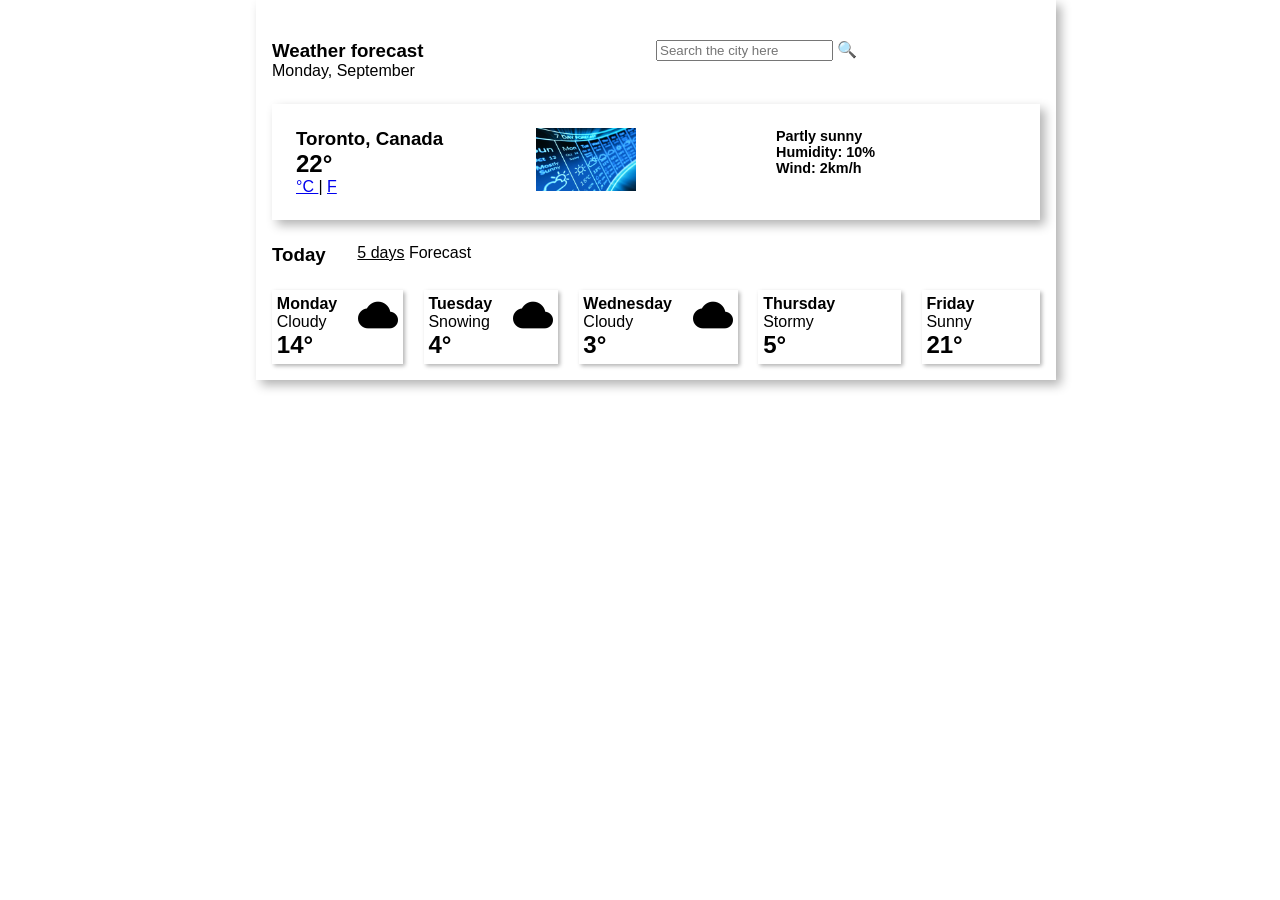
==== index.html @ f75a391c "add temp" ====
<!DOCTYPE html>
<html lang="en">
<head>
    <meta charset="UTF-8">
    <meta http-equiv="X-UA-Compatible" content="IE=edge">
    <meta name="viewport" content="width=device-width, initial-scale=1.0">
    <title>Weather App</title>
    <link rel="stylesheet" href="./src/css/index.css">
    <script src="./src/js/index.js"></script>
    <link href="https://fonts.googleapis.com/icon?family=Material+Icons" rel="stylesheet">
</head>
<body>
    <main>
        <nav>
            <section>
                <h3>Weather forecast</h3>
                <span>Monday, September</span>
            </section>
            <section class="search">
                <input type="text" placeholder="Search the city here" id="search">
                <span>🔍</span>
            </section>
        </nav>
        <header>
            <section>
                <h3 id="city">Toronto, Canada</h3>
                <div>
                    <h1 id="temp">22°</h1>
                    <span>
                        <a href="#" id="celsius">°C </a>|
                        <a href="#" id="fahrenheit"> F</a>
                    </span>
                </div>
            </section>
            <img src="./assets/images/weather.jpg" alt="The Weather" style="width: 100px !important;">
            <section class="weather-data">
                <div>Partly sunny</div>
                <div>Humidity: 10%</div>
                <div>Wind: 2km/h</div>
            </section>
        </header>
        <section>
            <h3 id="time">Today</h3>
            <span><u>5 days</u> Forecast</span>
        </section>
        <footer>
            <section>
                <div>
                    <h4>Monday</h4>
                    <span>Cloudy</span>
                    <span>
                        <h2>14°</h2>
                    </span>
                </div>
                <div>
                    <span class="material-icons">cloudy</span>
                </div>
            </section>
            <section>
                <div>
                    <h4>Tuesday</h4>
                    <span>Snowing</span>
                    <span>
                        <h2>4°</h2>
                    </span>
                </div>
                <div>
                    <span class="material-icons">cloudy_snowing</span>
                </div>
            </section>
            <section>
                <div>
                    <h4>Wednesday</h4>
                    <span>Cloudy</span>
                    <span>
                        <h2>3°</h2>
                    </span>
                </div>
                <div>
                    <span class="material-icons">cloudy</span>
                </div>
            </section>
            <section>
                <div>
                    <h4>Thursday</h4>
                    <span>Stormy</span>
                    <span>
                        <h2>5°</h2>
                    </span>
                </div>
                <div>
                    <span class="material-icons">thunderstorm</span>
                </div>
            </section>
            <section>
                <div>
                    <h4>Friday</h4>
                    <span>Sunny</span>
                    <span>
                        <h2>21°</h2>
                    </span>
                </div>
                <div>
                    <span class="material-icons">sunny</span>
                </div>
            </section>
        </footer>
    </main>
</body>
</html>
---- src/css/index.css ----
body {
    margin: 0;
    font-family: Arial, Helvetica, sans-serif;
}

body * {
    margin: 0;
}

main {
    display: flex;
    flex-direction: column;
    width: 60vw;
    position: absolute;
    left: 20vw;
    box-shadow: 5px 5px 10px rgba(0, 0, 0, 0.3);
    padding: 1em;
}

main > * {
    display: grid;
    margin-top: 1.5em;
}

main > nav {
    grid-template-columns: 1fr 1fr;
}

main > header {
    grid-template-columns: 1fr 1fr 1fr;
    box-shadow: 5px 5px 10px rgba(0, 0, 0, 0.3);
    padding: 1.5em;
}

.weather-data {
    font-weight: bold;
    font-size: 0.9em;
}

main > section {
    grid-template-columns: 1fr 8fr; 
}
.search {
    font-size: medium;
}
main > footer {
    gap: 1.3em;
    grid-template-columns: 1fr 1fr 1fr 1fr 1fr;
}

main > footer > section {
    display: grid;
    grid-template-columns: 1fr 1fr;
    gap: 1.3em;
}

.material-icons {
    font-size: 2.5em !important;
    max-width: 40px;
}

main > footer > section {
    box-shadow: 2px 2px 4px rgba(0, 0, 0, 0.3);
    padding: 0.3em;
}
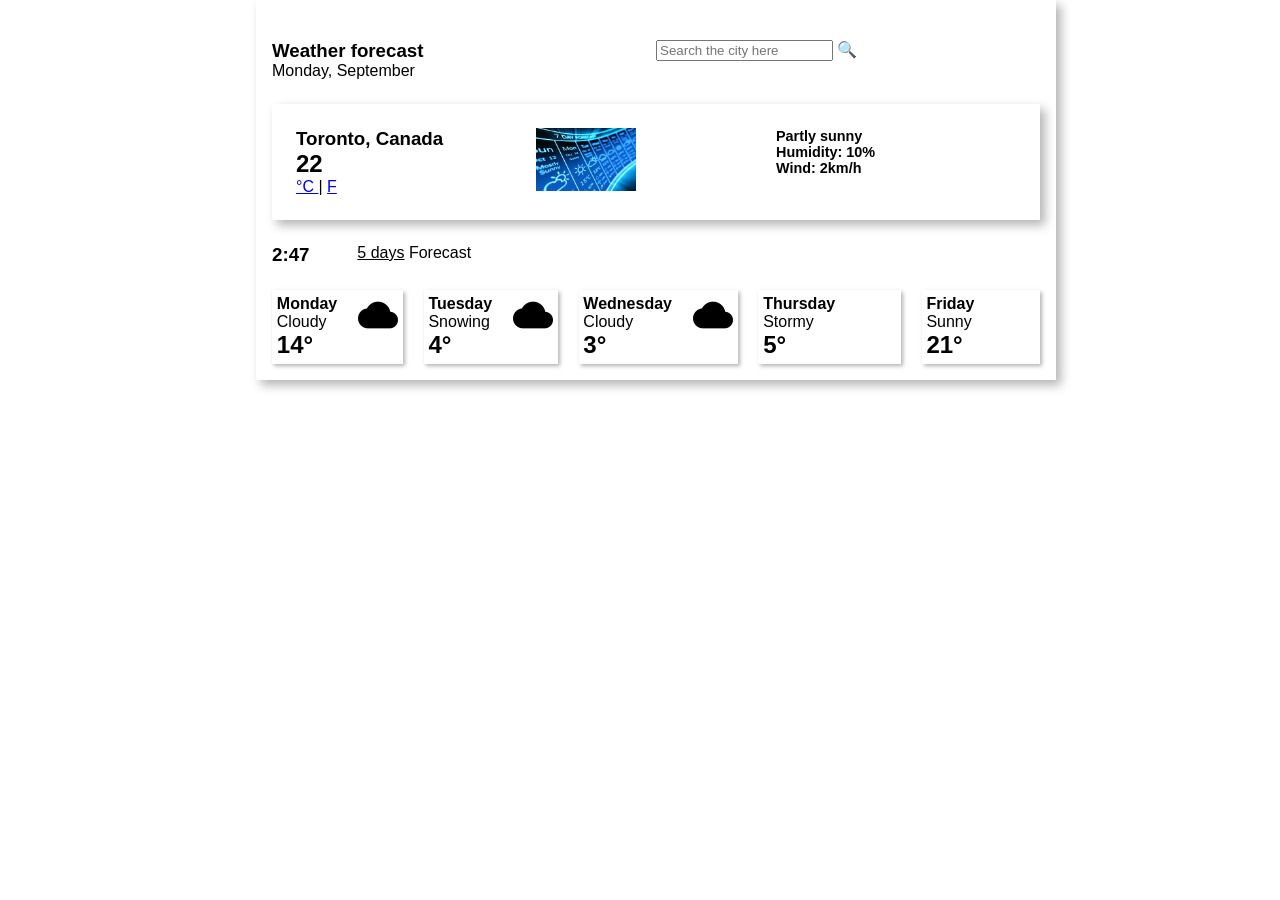
==== commit 1db3b00e: "add temp" ====
--- a/index.html
+++ b/index.html
@@ -25,7 +25,7 @@
             <section>
                 <h3 id="city">Toronto, Canada</h3>
                 <div>
-                    <h1 id="temp">22°</h1>
+                    <h1 id="temp">22</h1>
                     <span>
                         <a href="#" id="celsius">°C </a>|
                         <a href="#" id="fahrenheit"> F</a>
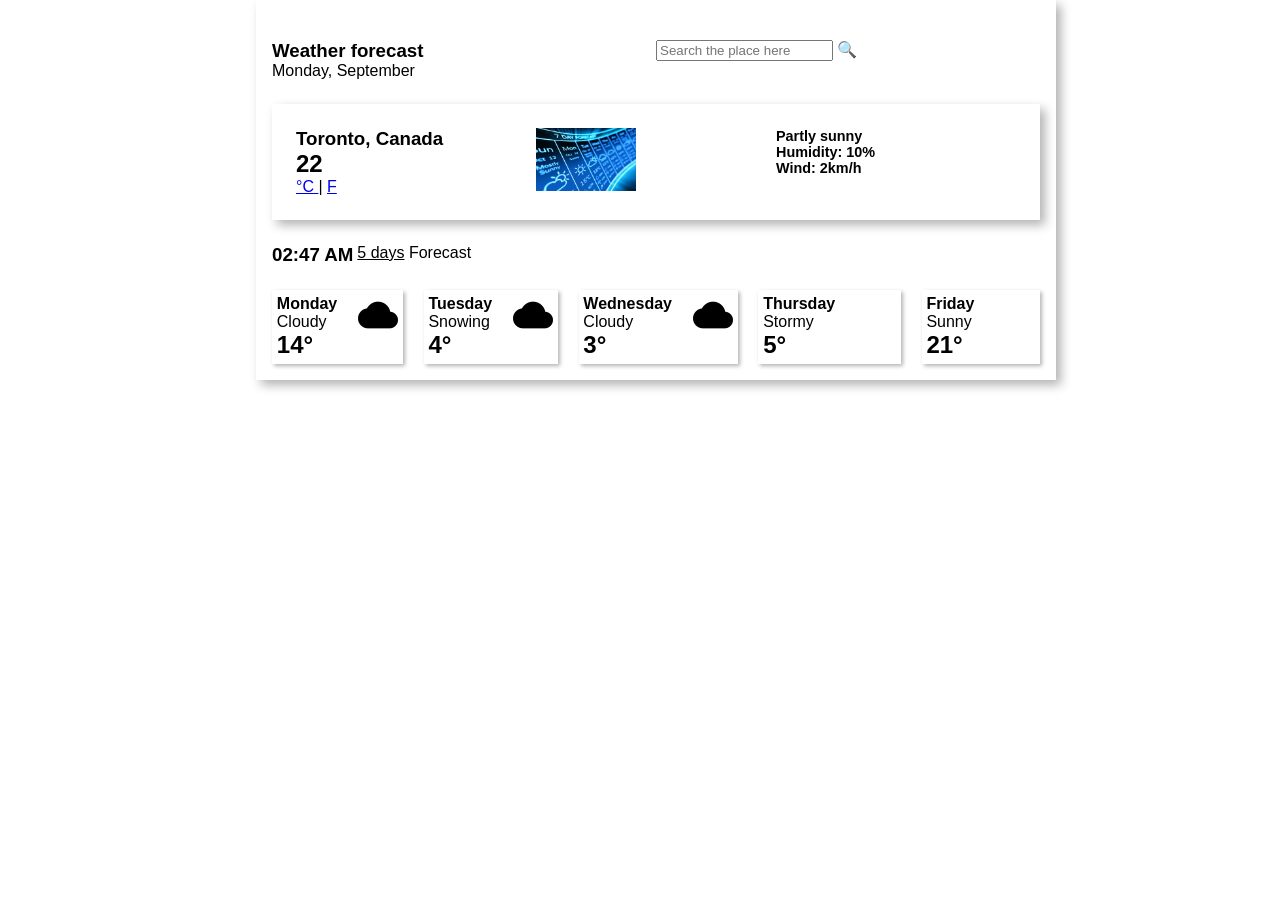
==== commit 24a9d171: "fix temperature" ====
--- a/index.html
+++ b/index.html
@@ -17,7 +17,7 @@
                 <span>Monday, September</span>
             </section>
             <section class="search">
-                <input type="text" placeholder="Search the city here" id="search">
+                <input type="text" placeholder="Search the place here" id="search">
                 <span>🔍</span>
             </section>
         </nav>
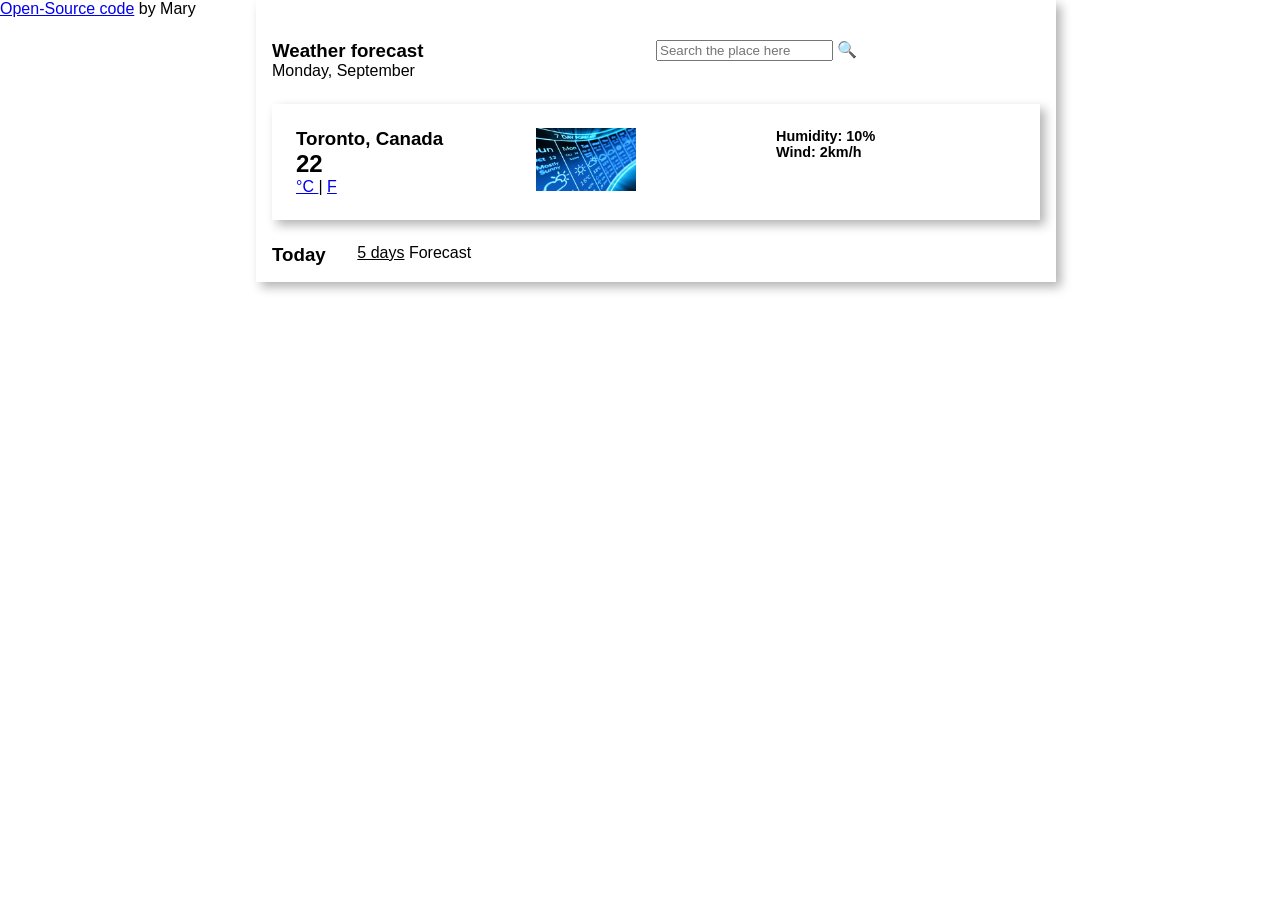
==== commit c500de6d: "add dynamic data" ====
--- a/index.html
+++ b/index.html
@@ -6,7 +6,7 @@
     <meta name="viewport" content="width=device-width, initial-scale=1.0">
     <title>Weather App</title>
     <link rel="stylesheet" href="./src/css/index.css">
-    <script src="./src/js/index.js"></script>
+    <script src="./src/js/index.js" type="modules"></script>
     <link href="https://fonts.googleapis.com/icon?family=Material+Icons" rel="stylesheet">
 </head>
 <body>
@@ -25,7 +25,7 @@
             <section>
                 <h3 id="city">Toronto, Canada</h3>
                 <div>
-                    <h1 id="temp">22</h1>
+                    <h1 id="temp0">22</h1>
                     <span>
                         <a href="#" id="celsius">°C </a>|
                         <a href="#" id="fahrenheit"> F</a>
@@ -34,28 +34,27 @@
             </section>
             <img src="./assets/images/weather.jpg" alt="The Weather" style="width: 100px !important;">
             <section class="weather-data">
-                <div>Partly sunny</div>
-                <div>Humidity: 10%</div>
-                <div>Wind: 2km/h</div>
+                <div>Humidity: <span id="hum">10</span>%</div>
+                <div>Wind: <span id="speed">2</span>km/h</div>
             </section>
         </header>
         <section>
             <h3 id="time">Today</h3>
             <span><u>5 days</u> Forecast</span>
         </section>
-        <footer>
+        <!--<footer>
             <section>
                 <div>
                     <h4>Monday</h4>
-                    <span>Cloudy</span>
+                    <span id="type1">Cloudy</span>
                     <span>
-                        <h2>14°</h2>
+                        <h2><span id="temp1">14</span>°</h2>
                     </span>
                 </div>
                 <div>
-                    <span class="material-icons">cloudy</span>
+                    <span class="material-icons" id="typeIcon1">cloudy</span>
                 </div>
-            </section>
+            </section>   
             <section>
                 <div>
                     <h4>Tuesday</h4>
@@ -104,7 +103,8 @@
                     <span class="material-icons">sunny</span>
                 </div>
             </section>
-        </footer>
+        </footer>-->
     </main>
+    <a href="https://github.com/consueloenlatristeza/weather">Open-Source code</a> by Mary
 </body>
 </html>
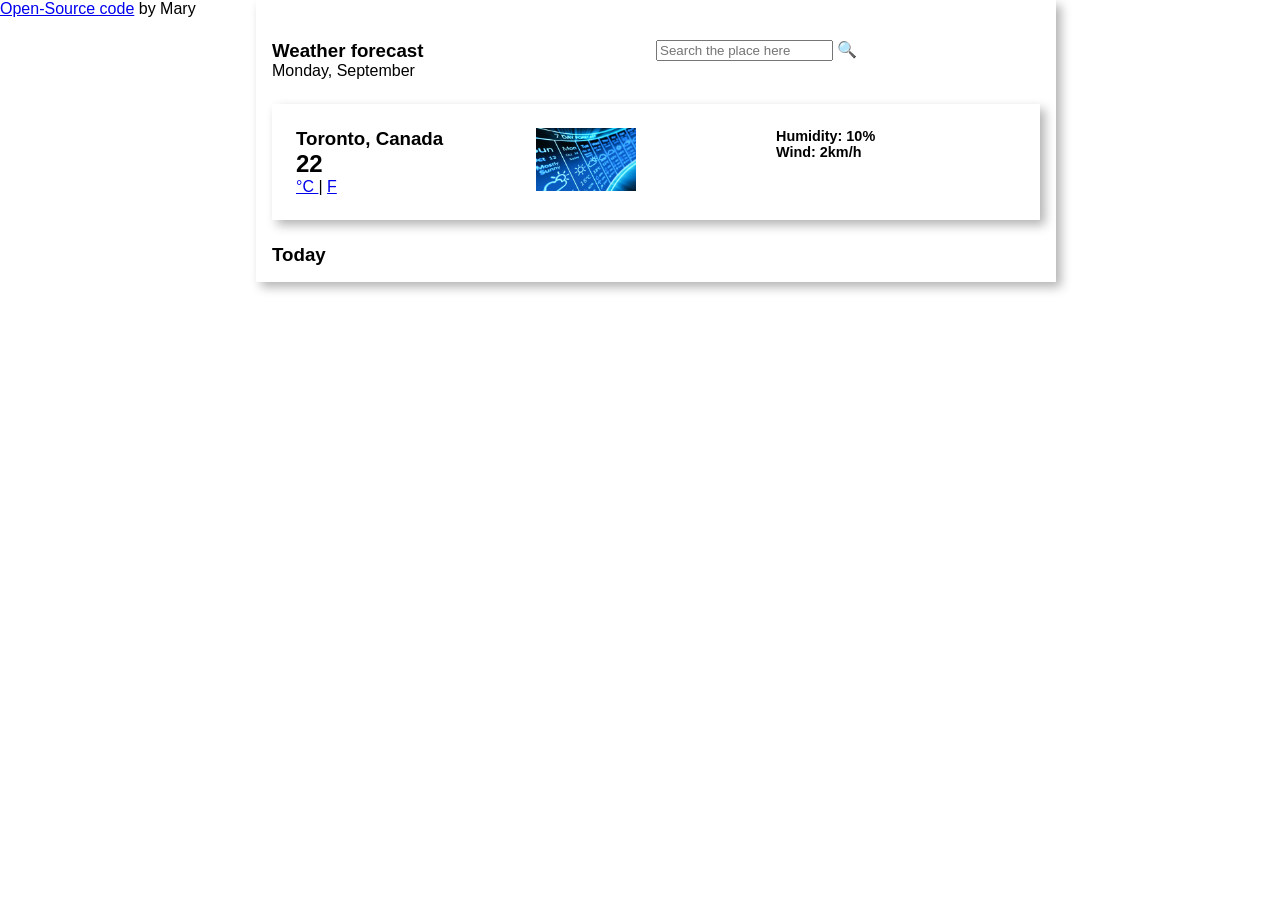
==== commit bc9655fa: "remove header" ====
--- a/index.html
+++ b/index.html
@@ -25,7 +25,7 @@
             <section>
                 <h3 id="city">Toronto, Canada</h3>
                 <div>
-                    <h1 id="temp0">22</h1>
+                    <h1 id="temp">22</h1>
                     <span>
                         <a href="#" id="celsius">°C </a>|
                         <a href="#" id="fahrenheit"> F</a>
@@ -40,7 +40,7 @@
         </header>
         <section>
             <h3 id="time">Today</h3>
-            <span><u>5 days</u> Forecast</span>
+            <!--<span><u>5 days</u> Forecast</span>-->
         </section>
         <!--<footer>
             <section>
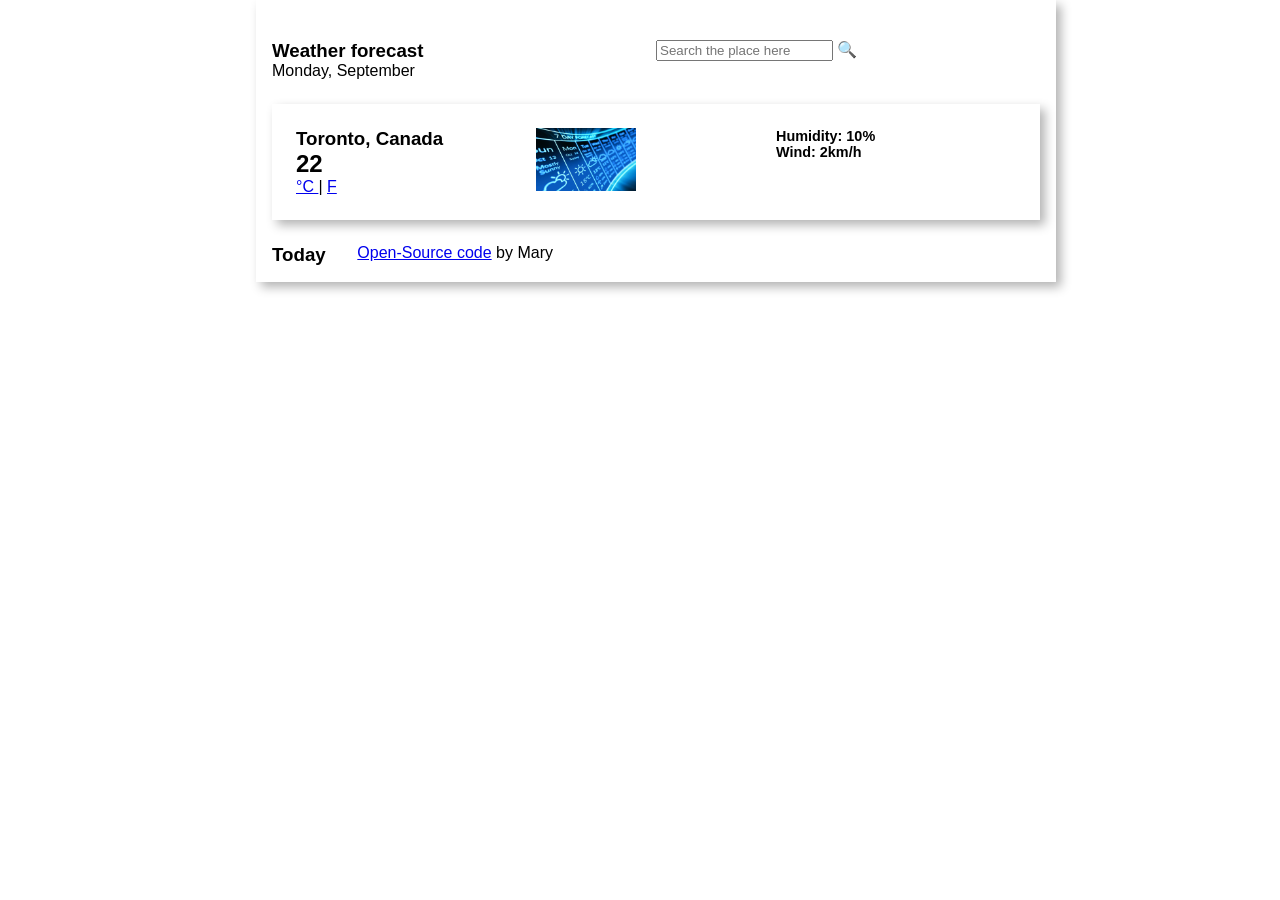
==== commit c91183f1: "fix info" ====
--- a/index.html
+++ b/index.html
@@ -40,6 +40,7 @@
         </header>
         <section>
             <h3 id="time">Today</h3>
+            <span><a href="https://github.com/consueloenlatristeza/weather">Open-Source code</a> by Mary</span>
             <!--<span><u>5 days</u> Forecast</span>-->
         </section>
         <!--<footer>
@@ -105,6 +106,5 @@
             </section>
         </footer>-->
     </main>
-    <a href="https://github.com/consueloenlatristeza/weather">Open-Source code</a> by Mary
 </body>
 </html>
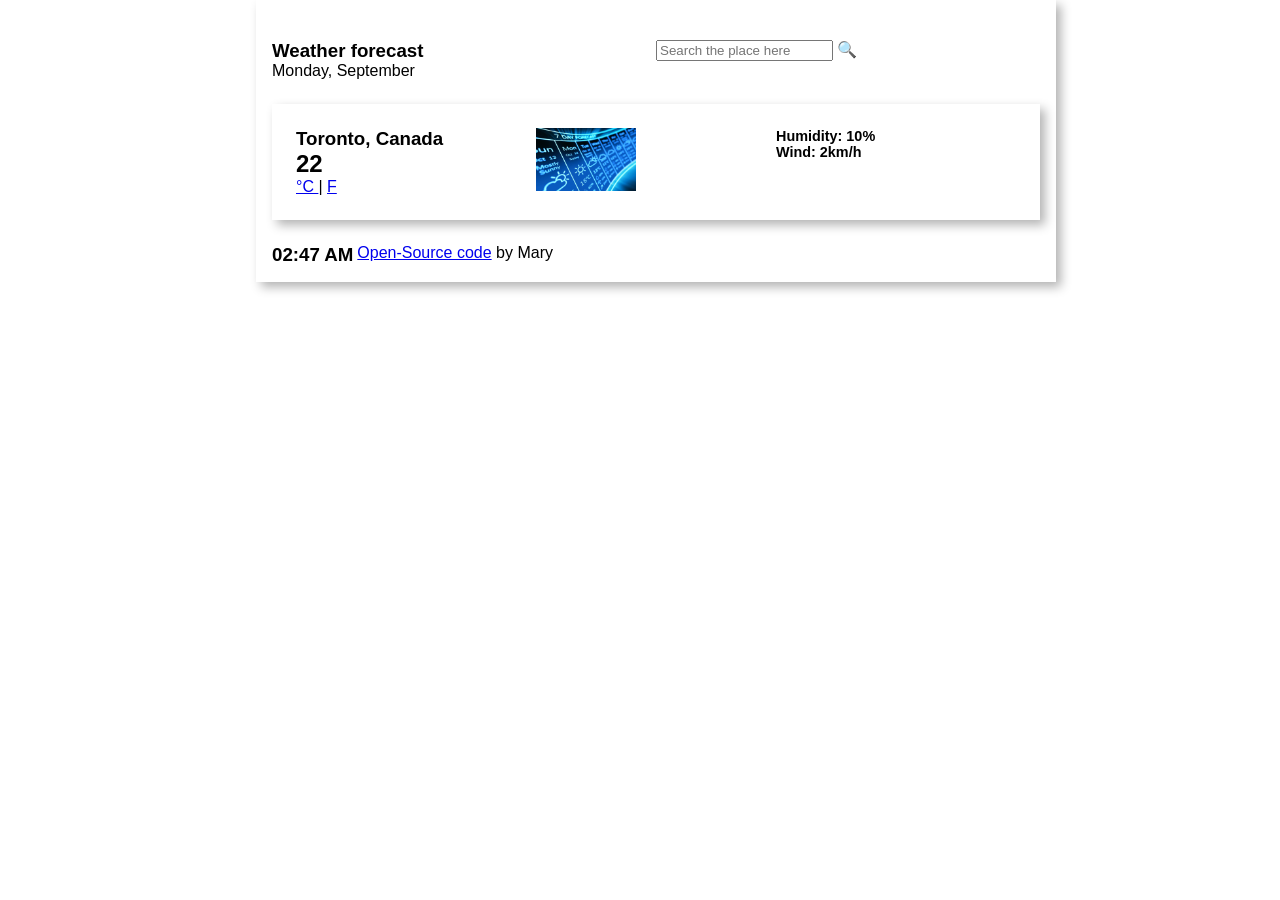
==== commit 4a055c27: "fix bugs" ====
--- a/index.html
+++ b/index.html
@@ -6,7 +6,7 @@
     <meta name="viewport" content="width=device-width, initial-scale=1.0">
     <title>Weather App</title>
     <link rel="stylesheet" href="./src/css/index.css">
-    <script src="./src/js/index.js" type="modules"></script>
+    <script src="./src/js/index.js" type="module"></script>
     <link href="https://fonts.googleapis.com/icon?family=Material+Icons" rel="stylesheet">
 </head>
 <body>
